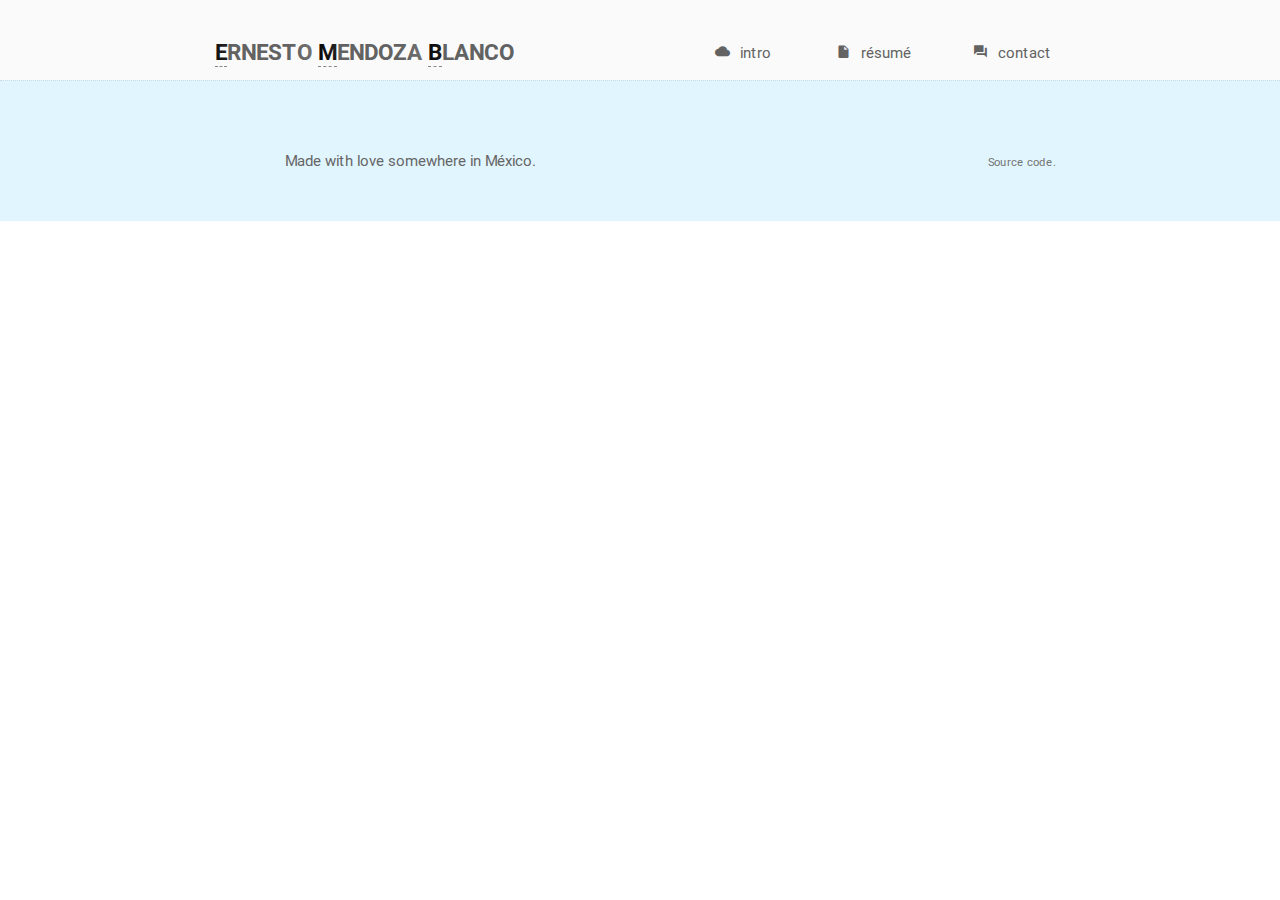
==== public/index.html @ 289f6a5e "RIP Grooveshark, the best music service ever made." ====
<!DOCTYPE html>
<html lang="en">
  <head>
    <meta http-equiv="Content-Type" content="text/html; charset=UTF-8"/>
    <meta name="viewport" content="width=device-width, initial-scale=1, maximum-scale=1.0, user-scalable=no"/>
    <title>Ernesto Mendoza Blanco</title>
    <link href="css/materialize.min.css" type="text/css" rel="stylesheet" media="screen,projection"/>
    <link href="css/style.css" type="text/css" rel="stylesheet" media="screen,projection"/>
    <script>
      (function(i,s,o,g,r,a,m){i['GoogleAnalyticsObject']=r;i[r]=i[r]||function(){
      (i[r].q=i[r].q||[]).push(arguments)},i[r].l=1*new Date();a=s.createElement(o),
      m=s.getElementsByTagName(o)[0];a.async=1;a.src=g;m.parentNode.insertBefore(a,m)
      })(window,document,'script','//www.google-analytics.com/analytics.js','ga');
      ga('create', 'UA-59709541-1', 'auto');
      ga('send', 'pageview');
    </script>
  </head>
  <body>
    <nav class="grey lighten-5" role="navigation">
      <div class="container">
        <div class="nav-wrapper">
          <a href="/" class="brand-logo">
          <span>E</span>rnesto <span>M</span>endoza <span>B</span>lanco
          </a>
          <ul id="nav-desktop" class="right">
            <li><a href="#!/intro"><span class="mdi-image-wb-cloudy"></span>intro</a></li>
            <li><a href="#!/resume"><span class="mdi-editor-insert-drive-file"></span>résumé</a></li>
            <li><a href="#!/contact"><span class="mdi-communication-forum"></span>contact</a></li>
          </ul>
          <ul id="nav-mobile" class="side-nav">
            <li><a href="#!/intro"><span class="mdi-image-wb-cloudy"></span>intro</a></li>
            <li><a href="#!/resume"><span class="mdi-editor-insert-drive-file"></span>résumé</a></li>
            <li><a href="#!/contact"><span class="mdi-communication-forum"></span>contact</a></li>
          </ul>
          <a href="#" data-activates="nav-mobile" class="button-collapse"><i class="mdi-navigation-menu"></i></a>
        </div>
      </div>
    </nav>
    
    <div id="intro" class="main container white z-depth-2 hidden">
      <div class="row">
        <div class="col l10 s12">
          <h4 class="header">
            <span class="left picture col s2">
              <img src="/img/self2.jpg" class="responsive-img z-depth-1" />
            </span>
            Full-stack engineer specialized in web development, systems architecture, and best practices.
          </h4>
          <p>I'm a self-taught programmer with special interest in web-related technologies. <br/>
              During my 12+ years programming carreer, I've learned to identify the best tool for the job,
              and have used several technologies and programming languages as both passer-by, and certified expert. </p>
          <p>As an amateur world traveler and music lover, I'm always eager to learn new languages, taste new food,
              and read good books. I'm a night owl incapable of living a day without music, unsweetened coffee, or a cigarette every once in a while after a nice meal. </p>
          <p>Currently living in León, Guanajuato, México, with my girlfriend and my lovely dogs.</p>
        </div>
        <div class="col l2 s12 right">
          <h5>Elsewhere</h5>
          <ul>
            <li><a href="http://last.fm/user/panquetofobia">Last.fm</a></li>
            <li><a href="http://8tracks.com/panquetofobia">8tracks.com</a></li>
            <li><a href="http://blip.fm/panquetofobia">Blip.fm</a></li>
            <li><a href="http://facebook.com/panquetofobia">Facebook</a></li>
            <li><a href="http://twitter.com/panquetofobia">Twitter</a></li>
            <li><a href="http://github.com/ernestom">GitHub</a></li>
            <li><a href="http://coderwall.com/ernestom">CoderWall</a></li>
          </ul>
        </div>
      </div>
    </div><!--/intro-->

    <div id="resume" class="main container white z-depth-2 hidden">
      
      <div class="row">
        
        <div class="col s12 m9 l10">
          
          <div class="section scrollspy" id="expertise">
            <h5><i class="tiny mdi-hardware-keyboard-arrow-right"></i>Expertise</h5>
            <div class="row">
              <p class="col s12 m6 l6">
              Web programming, multi-tier architectures, RESTful architectures, code validation, quality assurance, best practices, deployment automation, project management, API design.
              </p>
              <p class="col s12 m6 l6">
                <a href="http://www.zend.com/en/yellow-pages/ZEND010525" target="_blank">
                  <img src="/img/ZCE-PHP5-logo-XS.jpg" class="right" />
                  <img src="/img/ZCE-PHP5-3-logo-XS.jpg" class="right" />
                  <img src="/img/ZFCE-logo-XS.jpg" class="right" />
                </a>
              </p>
            </div>
            <dl>
              <dt>Programming languages</dt>
              <dd>Expert in PHP, Python and Javascript; Proficient in Ruby, Bash, Objective-C and Java.</dd>
              <dt>Markup and data interchange languages</dt>
              <dd>XML, XHTML, HTML, HTML5, JSON, CSS, YAML.</dd>
              <dt>Data stores</dt>
              <dd>Expert in MySQL, MongoDB, CouchDB and Memcache; Proficient in PostgreSQL, SQLite and FireBase.</dd>
              <dt>Web servers and reverse/caching proxies</dt>
              <dd>Apache, Nginx and Varnish.</dd>
              <dt>Web development frameworks (server)</dt>
              <dd>Expert in Zend Framework, Django, Flask, Tornado and Node.JS; Proficient in Ruby on Rails and Sinatra.</dd>
              <dt>Web development frameworks (client)</dt> 
              <dd>ReactJS, Angular, Underscore, Mootools, JQuery, Prototype, ExtJS, JQuery Mobile.</dd>
              <dt>Version Control Systems</dt>
              <dd>Git, SVN and Mercurial.</dd>
              <dt>DevOps technologies</dt>
              <dd>Ansible, Chef, Fabric.</dd>
              <dt>Other tools and technologies</dt>
              <dd>AJAX, web sockets, Vagrant, Phonegap, Photoshop.</dd>
              <dt>Akamai solutions</dt>
              <dd>Dynamic Site Accelerator, NetStorage, Site Shield, Kona Web Application Firewall, Luna.</dd>
              <dt>Hosting and Cloud providers</dt>
              <dd>Rackspace, Akamai, AWS.</dd>
            </dl>
          </div>
          <div class="divider"></div>

          <div class="section scrollspy" id="experience">
            <h5><i class="tiny mdi-hardware-keyboard-arrow-right"></i>Experience</h5>
            <dl>
              <dt>Freelance consultant</dt>
              <dd><small>2005 - present</small></dd>
              <dt>CTO</dt>
              <dd>Menta Network, S.C.<br/><small>2009 - present</small></dd>
              <dt>Lead Software Architect</dt>
              <dd>Menta Network, S.C.<br/><small>2008</small></dd>
              <dt>Frontend Engineer</dt>
              <dd> Menta Network, S.C.<br/><small>2007</small></dd>
              <dt>Head of Development</dt>
              <dd>Technical and Scientific Cooperation Department's Technological Support Group, Ministry of Foreign Affairs / Organization of American States.<br/><small>2006</small></dd>
              <dt>Web Developer</dt>
              <dd>Petróleos Mexicanos PEMEX.<br/><small>2005</small></dd>
              <dt>Web Developer</dt>
              <dd>Quiminet.com - Quiminet S.A. de C.V.<br/><small>2004</small></dd>
              <dt>Junior Web Developer</dt>
              <dd>Digitae S.A. de C.V.<br><small>2004</small></dd>
            </dl>
          </div>
          <div class="divider"></div>

          <div class="section scrollspy" id="education">
            <h5><i class="tiny mdi-hardware-keyboard-arrow-right"></i>Education</h5>
            <dl>
              <dt>iOS Development</dt>
              <dd>Training course by The Pragmatic Studio in Reston, Virginia, USA.<br/><small>2011</small></dd>
              <dt>Phonegap Development</dt>
              <dd>Webinar by Nitobi.<br/><small>2010</small></dd>
              <dt>Zend Framework</dt>
              <dd>Webinar by Zend Technologies.<br/><small>2007</small></dd>
              <dt>PHP, Visual Basic .Net, Java, Web Design, Basic Linux Administration</dt>
              <dd>Cybernetics Research Center Mexico.<br/><small>2004 - 2005</small></dd>
              <dt>SUSE Linux</dt>
              <dd>Computing Innovation and Development Center, IPN.<br/><small>2004</small></dd>
              <dt>English Language with a Certificate in Advanced English by the Cambridge University</dt>
              <dd>Language Center, UPIICSA, IPN.<br/><small>2001 - 2003</small></dd>
              <dt>Highschool Education with strong Accountancy and IT orientation</dt>
              <dd><small>2000 - 2003</small></dd>
            </dl>
          </div>
          <div class="divider"></div>

        </div>
        <!-- TOC -->
        <div class="col hide-on-small-only m3 l2">
          <ul class="section table-of-contents">
            <li><a href="#expertise" class="">Expertise</a></li>
            <li><a href="#experience">Experience</a></li>
            <li><a href="#education" class="">Education</a></li>
            <li><a href="/attachments/cv_en.pdf" target="_blank"><i class="mdi-file-file-download"></i>PDF <small>full</small></a></li>
            <li><a href="/attachments/cv_en_tldr.pdf" target="_blank"><i class="mdi-file-file-download"></i>PDF <small>TL;DR</small></a></li>
          </ul>
        </div>

      </div>  
    </div><!--/resume-->

    <div id="contact" class="main container white z-depth-2 hidden">

      <h6>Send me a message on Skype or shoot me an e-mail.</h6>
      <ul>
        <li><i class="mdi-communication-comment"></i> menta.ernesto.mendoza</li>
        <li><i class="mdi-communication-email"></i> ernesto<script>var _e = 6 * 10 + 4; document.write('&' + '#' + _e);</script>;emb.mx </li>
      </ul>
      <script type="text/javascript" src="http://www.skypeassets.com/i/scom/js/skype-uri.js"></script>
      <div id="SkypeButton_Call_menta.ernesto.mendoza_1">
        <script type="text/javascript">
          Skype.ui({
            "name": "chat",
            "element": "SkypeButton_Call_menta.ernesto.mendoza_1",
            "participants": ["menta.ernesto.mendoza"],
            "imageSize": 24
          });
        </script>
      </div>

    </div><!--/contact-->

    <div id="footer-container">
      <footer class="page-footer light-blue lighten-5">
        <div class="container">
          <p id="made-in-mexico">
            Made with love somewhere in México. <a class="right" href="https://github.com/ernestom/emb.mx"><small>Source code.</small></a>
          </p>
        </div>
      </footer>
    </div>
    <script src="https://code.jquery.com/jquery-2.1.1.min.js"></script>
    <script src="/js/bundle.js"></script>
  </body>
</html>
---- public/css/style.css ----
body {
  background: url(/img/grey_pattern.png) repeat;
}

nav {
  background: url(/img/wood_pattern.png) repeat;
  height: 100px;
}

a {
  color: #747474;
}

ul.table-of-contents a.active,
ul.table-of-contents a.active:hover {
  border-left: 2px dotted #ACEA72 !important;
  text-shadow: 1px 1px 20px rgba(0, 0, 0, .2);
}
ul.table-of-contents a:hover {
  border-left: 1px dotted #ACEA72 !important;
}

p {
  line-height: 2rem;
}

nav ul li {
  text-align: right;
  position: relative;
  z-index: 200;
}

nav ul a,
nav .brand-logo {
  color: #626262;
  padding-top: 20px;
  text-shadow: -4px -4px 29px rgba(255, 255, 255, 1);
}

nav ul li a {
  width: 140px;
}

.main a:hover,
#footer-container a:hover {
  text-decoration: underline;
}

nav ul li span {
  padding: 10px 10px 0 0;
}

nav .brand-logo {
  font-weight: 600;
  text-transform: uppercase;
  font-size: 1.5rem;
}

.brand-logo span {
  border-bottom: 1px dashed rgba(0, 0, 0, 0.5);
  color: #000;
}

nav ul li.on,
nav ul li:hover {
  background-color: rgba(0, 0, 0, 0.1);
  font-weight: bold;
}

nav ul li.on a,
nav ul li:hover a {
  color: #000;
  border-bottom: 1px dashed #ccc;
  text-decoration: none;
}

nav ul li.on {
  border-bottom: 4px solid #00b0ff;
}

.main {
  margin-top: -20px;
  position: relative;
  z-index: 100;
  padding: 40px 30px;
  border: 1px dotted rgba(117, 117, 117, 0.2);
}

.picture {
  margin-right: 20px;
}

.button-collapse {
  color: #000;
  margin-top: 10px;
}

#footer-container {
  margin: -40px 0 0 0;
  position: relative;
  z-index: 10;
}

footer.page-footer {
  border-top: 1px dotted rgba(117, 117, 117, 0.2);
  padding: 40px 0 10px;
  z-index: 1000;
  position: relative;
}

#made-in-mexico {
  background: url(/img/hechoenmexico.png) no-repeat;
  background-size: 50px 49px;
  height: 60px;
  padding: 10px 10px 10px 70px;
  color: #666;
}

.hidden {
  display: none;
}

dt {
  font-weight: bold;
}

.parallax-container {
  height: 200px;
}

@media only screen and (min-device-width: 320px)
                   and (max-device-width: 640px)
                   and (orientation: portrait) {
    .header span {
        /*width:100%;
        margin: 0 auto 30px;*/
        display: none;
    }
}

@media only screen and (max-width: 992px) {
  #nav-desktop {
    display: none;
    padding;
  }

  nav .brand-logo {
    padding-top: 10px;
    font-weight: 600;
    text-transform: uppercase;
    font-size: .9rem;
    text-align: right;
  }
}
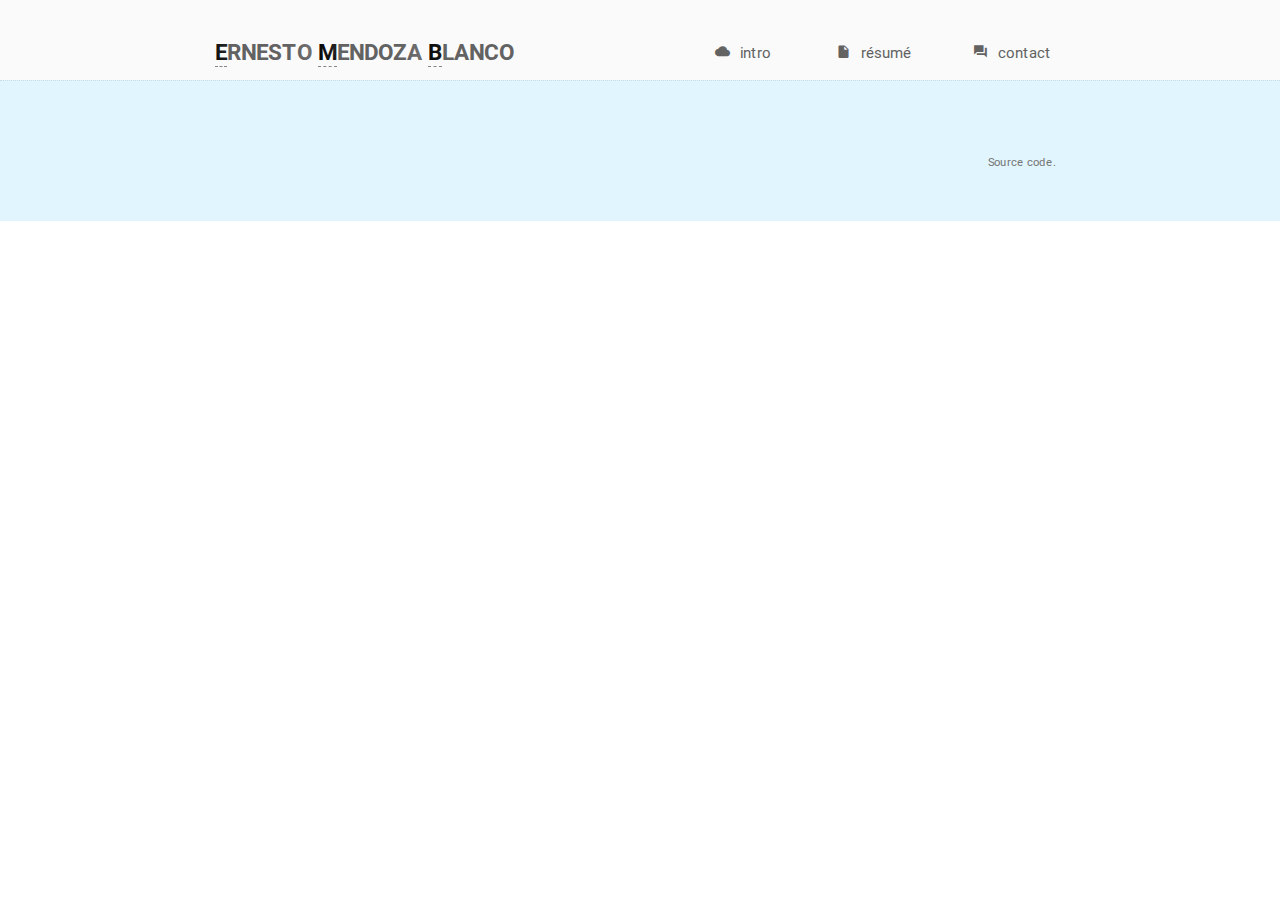
==== commit 0222183e: "Remove text." ====
--- a/public/index.html
+++ b/public/index.html
@@ -90,7 +90,7 @@
             </div>
             <dl>
               <dt>Programming languages</dt>
-              <dd>Expert in PHP, Python and Javascript; Proficient in Ruby, Bash, Objective-C and Java.</dd>
+              <dd>Expert in PHP, Python, Javascript, Swift and Objective-C; Proficient in Ruby, Bash, and Java.</dd>
               <dt>Markup and data interchange languages</dt>
               <dd>XML, XHTML, HTML, HTML5, JSON, CSS, YAML.</dd>
               <dt>Data stores</dt>
@@ -138,6 +138,23 @@
           </div>
           <div class="divider"></div>
 
+          <div class="section scrollspy" id="conferences">
+            <h5><i class="tiny mdi-hardware-keyboard-arrow-right"></i>Conferences</h5>
+            <dl>
+              <dt><a href="http://futurestack.io/">FutureStack</a></dt>
+              <dd>San Francisco 2015</dd>
+              <dt><a href="http://conferences.oreilly.com/oscon/open-source">OSCON</a></dt>
+              <dd>Portland 2013</dd>
+              <dt><a href="https://futureinsightslive.com">Future Insights Live</a></dt>
+              <dd>Las Vegas 2013</dd>
+              <dt><a href="http://aneventapart.com/">An Event Apart</a></dt>
+              <dd>San Diego 2013</dd>
+              <dt><a href="https://www.akamai.com/us/en/about/events/edge-conference/">Akamai Edge</a></dt>
+              <dd>Las Vegas 2012</dd>
+            </dl>
+          </div>
+          <div class="divider"></div>
+
           <div class="section scrollspy" id="education">
             <h5><i class="tiny mdi-hardware-keyboard-arrow-right"></i>Education</h5>
             <dl>
@@ -165,6 +182,7 @@
           <ul class="section table-of-contents">
             <li><a href="#expertise" class="">Expertise</a></li>
             <li><a href="#experience">Experience</a></li>
+            <li><a href="#conferences">Conferences</a></li>
             <li><a href="#education" class="">Education</a></li>
             <li><a href="/attachments/cv_en.pdf" target="_blank"><i class="mdi-file-file-download"></i>PDF <small>full</small></a></li>
             <li><a href="/attachments/cv_en_tldr.pdf" target="_blank"><i class="mdi-file-file-download"></i>PDF <small>TL;DR</small></a></li>
@@ -199,7 +217,7 @@
       <footer class="page-footer light-blue lighten-5">
         <div class="container">
           <p id="made-in-mexico">
-            Made with love somewhere in México. <a class="right" href="https://github.com/ernestom/emb.mx"><small>Source code.</small></a>
+            <a class="right" href="https://github.com/ernestom/emb.mx"><small>Source code.</small></a>
           </p>
         </div>
       </footer>
